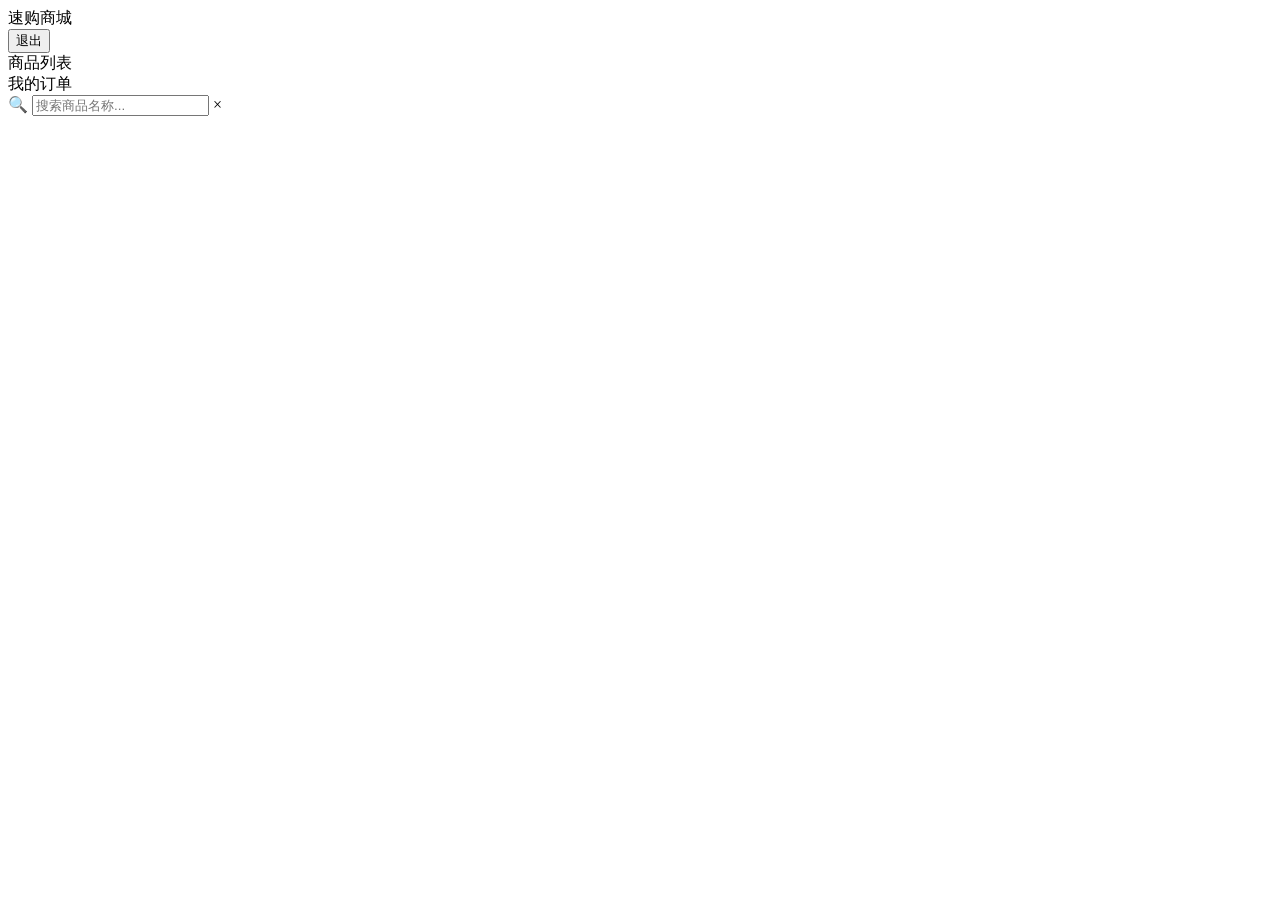
==== src/main/resources/static/index.html @ 7b0eb736 "init" ====
<!DOCTYPE html>
<html lang="zh-CN">
<head>
    <meta charset="UTF-8">
    <meta name="viewport" content="width=device-width, initial-scale=1.0">
    <title>速购商城 - 性能测试系统</title>
    <link rel="stylesheet" href="/css/style.css">
</head>
<body>

<header class="header">
    <div class="logo">速购商城</div>
    <div class="user-info">
        <span id="usernameDisplay"></span>
        <button class="btn btn-sm btn-danger" onclick="logout()">退出</button>
    </div>
</header>

<div class="container">
    <div class="tabs">
        <div class="tab active" onclick="switchTab('goods')">商品列表</div>
        <div class="tab" onclick="switchTab('orders')">我的订单</div>
    </div>

    <div class="search-bar">
        <span class="search-icon">&#128269;</span>
        <input type="text" id="searchInput" placeholder="搜索商品名称..." onkeydown="if(event.key==='Enter')doSearch()" oninput="toggleClear()">
        <span class="search-clear" id="searchClear" onclick="clearSearch()">&times;</span>
    </div>

    <!-- Goods Panel -->
    <div id="goodsPanel" class="goods-grid"></div>

    <!-- Orders Panel -->
    <div id="ordersPanel" style="display:none;">
        <div class="table-wrapper">
            <table>
                <thead>
                    <tr><th>订单编号</th><th>商品ID</th><th>金额</th><th>时间</th><th>状态</th></tr>
                </thead>
                <tbody id="ordersBody"></tbody>
            </table>
            <div class="empty" id="ordersEmpty" style="display:none;">暂无订单</div>
        </div>
    </div>
</div>

<script src="/js/api.js"></script>
<script>
if (!isLoggedIn()) { window.location.replace('/login.html'); }
if (isAdmin()) { window.location.replace('/admin.html'); }

var currentTab = 'goods';
document.getElementById('usernameDisplay').textContent = getUsername();
loadGoods();

function logout() { clearSession(); window.location.href = '/login.html'; }

function switchTab(tab) {
    currentTab = tab;
    document.querySelectorAll('.tab').forEach(function(t, i) {
        t.classList.toggle('active', (tab === 'goods' && i === 0) || (tab === 'orders' && i === 1));
    });
    var input = document.getElementById('searchInput');
    if (tab === 'goods') {
        input.placeholder = '搜索商品名称...';
        document.getElementById('goodsPanel').style.display = 'grid';
        document.getElementById('ordersPanel').style.display = 'none';
    } else {
        input.placeholder = '搜索订单编号...';
        document.getElementById('goodsPanel').style.display = 'none';
        document.getElementById('ordersPanel').style.display = 'block';
    }
    input.value = '';
    doSearch();
}

function doSearch() {
    if (currentTab === 'goods') loadGoods(); else loadOrders();
}

function toggleClear() {
    document.getElementById('searchClear').classList.toggle('visible', document.getElementById('searchInput').value.length > 0);
}
function clearSearch() {
    document.getElementById('searchInput').value = '';
    document.getElementById('searchClear').classList.remove('visible');
    document.getElementById('searchInput').focus();
    doSearch();
}

async function loadGoods() {
    var keyword = document.getElementById('searchInput').value.trim();
    var url = '/goods/list';
    if (keyword) url += '?keyword=' + encodeURIComponent(keyword);
    var data = await apiGet(url);
    var panel = document.getElementById('goodsPanel');
    if (data.code !== 200 || !data.data || data.data.length === 0) {
        panel.innerHTML = '<div class="empty" style="grid-column:1/-1;">暂无商品</div>';
        return;
    }
    panel.innerHTML = data.data.map(function(g) {
        var stockClass = g.stock < 10 ? ' stock low' : ' stock';
        return '<div class="goods-card">' +
            '<div class="goods-name">' + esc(g.goodsName) + '</div>' +
            '<div class="goods-info">' +
                '<span class="price">' + g.price + '</span>' +
                '<span class="' + stockClass + '">库存: ' + g.stock + '</span>' +
            '</div>' +
            '<button class="btn btn-primary" onclick="buy(' + g.id + ')">立即购买</button>' +
        '</div>';
    }).join('');
}

async function buy(goodsId) {
    var data = await apiPost('/order/buy', { goodsId: goodsId });
    if (data.code === 200) { toast('下单成功', 'success'); loadGoods(); }
    else { toast(data.msg || '下单失败', 'error'); }
}

async function loadOrders() {
    var keyword = document.getElementById('searchInput').value.trim();
    var url = '/order/list';
    if (keyword) url += '?keyword=' + encodeURIComponent(keyword);
    var data = await apiGet(url);
    var tbody = document.getElementById('ordersBody');
    var empty = document.getElementById('ordersEmpty');
    if (data.code !== 200 || !data.data || data.data.length === 0) {
        tbody.innerHTML = ''; empty.style.display = 'block'; return;
    }
    empty.style.display = 'none';
    tbody.innerHTML = data.data.map(function(o) {
        var s = o.status === 1 ? '<span class="status-badge paid">已支付</span>' : '<span class="status-badge unpaid">未支付</span>';
        return '<tr><td><code>' + o.orderNo + '</code></td><td>' + o.goodsId + '</td><td>¥' + o.payPrice + '</td><td>' + new Date(o.createTs).toLocaleString('zh-CN') + '</td><td>' + s + '</td></tr>';
    }).join('');
}

function esc(s) { var d = document.createElement('div'); d.textContent = s; return d.innerHTML; }
</script>
</body>
</html>
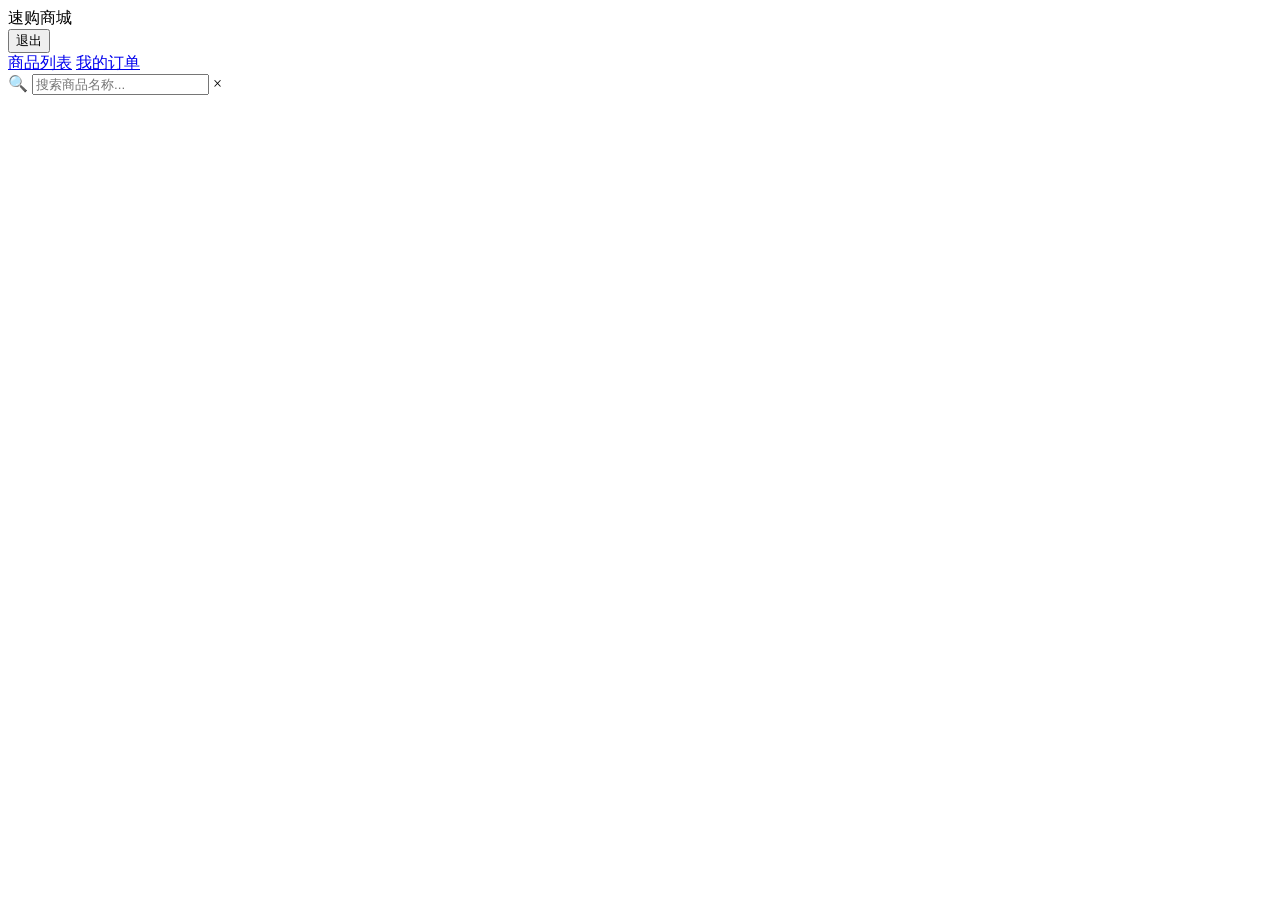
==== commit ff3d12b2: "管理后台修复与增强：分页 / 审计日志 / hash 路由 / 概览看板 / 系统重置 后端 - 分页：新增 PageResult + MyBatis-Plus 分页插件，/admin/users、/" ====
--- a/src/main/resources/static/index.html
+++ b/src/main/resources/static/index.html
@@ -4,7 +4,7 @@
     <meta charset="UTF-8">
     <meta name="viewport" content="width=device-width, initial-scale=1.0">
     <title>速购商城 - 性能测试系统</title>
-    <link rel="stylesheet" href="/css/style.css">
+    <link rel="stylesheet" href="/css/style.css?v=7">
 </head>
 <body>
 
@@ -12,14 +12,15 @@
     <div class="logo">速购商城</div>
     <div class="user-info">
         <span id="usernameDisplay"></span>
-        <button class="btn btn-sm btn-danger" onclick="logout()">退出</button>
+        <button class="btn btn-sm btn-ghost" id="logoutBtn" type="button">退出</button>
     </div>
 </header>
 
 <div class="container">
+    <!-- 用真实链接做标签：可右键、可前进后退，刷新后停在当前标签（见 HashRoute） -->
     <div class="tabs">
-        <div class="tab active" onclick="switchTab('goods')">商品列表</div>
-        <div class="tab" onclick="switchTab('orders')">我的订单</div>
+        <a class="tab active" href="#/goods" data-tab="goods">商品列表</a>
+        <a class="tab" href="#/orders" data-tab="orders">我的订单</a>
     </div>
 
     <div class="search-bar">
@@ -34,9 +35,9 @@
     <!-- Orders Panel -->
     <div id="ordersPanel" style="display:none;">
         <div class="table-wrapper">
-            <table>
+            <table class="data-table">
                 <thead>
-                    <tr><th>订单编号</th><th>商品ID</th><th>金额</th><th>时间</th><th>状态</th></tr>
+                    <tr><th>订单编号</th><th>商品ID</th><th>金额</th><th>时间</th><th>状态</th><th class="col-actions">操作</th></tr>
                 </thead>
                 <tbody id="ordersBody"></tbody>
             </table>
@@ -45,43 +46,74 @@
     </div>
 </div>
 
-<script src="/js/api.js"></script>
+<script src="/js/api.js?v=7"></script>
 <script>
-if (!isLoggedIn()) { window.location.replace('/login.html'); }
-if (isAdmin()) { window.location.replace('/admin.html'); }
+var shopReady = isLoggedIn() && !isAdmin();
+if (!shopReady) {
+    // 管理员不该停留在商城，普通未登录用户去登录页
+    window.location.replace(isLoggedIn() ? '/admin.html' : '/login.html');
+}
 
 var currentTab = 'goods';
+var ROUTES = ['goods', 'orders'];
+var DEFAULTS = { keyword: '' };
+var seq = { goods: 0, orders: 0 };
+
 document.getElementById('usernameDisplay').textContent = getUsername();
-loadGoods();
-
-function logout() { clearSession(); window.location.href = '/login.html'; }
-
-function switchTab(tab) {
+document.getElementById('logoutBtn').addEventListener('click', function () { logoutCurrent('/login.html', this); });
+
+// ==================== 路由 ====================
+function parseRoute() {
+    return HashRoute.parse(ROUTES, 'goods');
+}
+
+/** 把当前标签的搜索词写进 URL（replaceState，不污染历史记录） */
+function syncHash() {
+    HashRoute.write(currentTab, { keyword: document.getElementById('searchInput').value.trim() }, DEFAULTS);
+}
+
+function showTab(tab) {
     currentTab = tab;
-    document.querySelectorAll('.tab').forEach(function(t, i) {
-        t.classList.toggle('active', (tab === 'goods' && i === 0) || (tab === 'orders' && i === 1));
+    document.querySelectorAll('.tab').forEach(function (t) {
+        t.classList.toggle('active', t.getAttribute('data-tab') === tab);
     });
     var input = document.getElementById('searchInput');
-    if (tab === 'goods') {
-        input.placeholder = '搜索商品名称...';
-        document.getElementById('goodsPanel').style.display = 'grid';
-        document.getElementById('ordersPanel').style.display = 'none';
-    } else {
-        input.placeholder = '搜索订单编号...';
-        document.getElementById('goodsPanel').style.display = 'none';
-        document.getElementById('ordersPanel').style.display = 'block';
-    }
-    input.value = '';
-    doSearch();
-}
-
+    input.placeholder = tab === 'goods' ? '搜索商品名称...' : '搜索订单编号...';
+    document.getElementById('goodsPanel').style.display = tab === 'goods' ? 'grid' : 'none';
+    document.getElementById('ordersPanel').style.display = tab === 'orders' ? 'block' : 'none';
+}
+
+function loadTab(tab) {
+    if (tab === 'goods') loadGoods(); else loadOrders();
+}
+
+function applyRoute() {
+    if (!shopReady) return;
+    var r = parseRoute();
+    showTab(r.name);
+    document.getElementById('searchInput').value = r.query.keyword || '';
+    toggleClear();
+    loadTab(r.name);
+}
+
+/** 兼容入口（脚本/测试用）：真实标签点击走 <a href="#/..."> + hashchange */
+function switchTab(tab) {
+    if (window.location.hash === '#/' + tab) applyRoute();
+    else window.location.hash = '#/' + tab;
+}
+
+HashRoute.watch(applyRoute);
+
+// ==================== 搜索 ====================
 function doSearch() {
+    // 搜索一律回到第 1 页语义（用户端列表不分页，直接按关键词重查）
     if (currentTab === 'goods') loadGoods(); else loadOrders();
 }
 
 function toggleClear() {
     document.getElementById('searchClear').classList.toggle('visible', document.getElementById('searchInput').value.length > 0);
 }
+
 function clearSearch() {
     document.getElementById('searchInput').value = '';
     document.getElementById('searchClear').classList.remove('visible');
@@ -89,53 +121,143 @@
     doSearch();
 }
 
+// ==================== 商品 ====================
 async function loadGoods() {
+    if (!shopReady) return;
     var keyword = document.getElementById('searchInput').value.trim();
     var url = '/goods/list';
     if (keyword) url += '?keyword=' + encodeURIComponent(keyword);
+    var panel = document.getElementById('goodsPanel');
+    var my = (seq.goods = seq.goods + 1);
+    panel.innerHTML = '<div class="empty" style="grid-column:1/-1;">加载中...</div>';
     var data = await apiGet(url);
-    var panel = document.getElementById('goodsPanel');
-    if (data.code !== 200 || !data.data || data.data.length === 0) {
-        panel.innerHTML = '<div class="empty" style="grid-column:1/-1;">暂无商品</div>';
-        return;
-    }
-    panel.innerHTML = data.data.map(function(g) {
+    if (my !== seq.goods) return;                       // 丢弃过期响应，避免慢请求覆盖新结果
+    if (data.code !== 200) {
+        // 加载失败不能当成“暂无商品”，否则网络/登录问题会被误读成空数据
+        panel.innerHTML = '<div class="empty" style="grid-column:1/-1;">' + esc(errMsg(data, '商品加载失败')) + '</div>';
+        return;
+    }
+    if (!data.data || data.data.length === 0) {
+        panel.innerHTML = '<div class="empty" style="grid-column:1/-1;">' + (keyword ? '无匹配商品' : '暂无商品') + '</div>';
+        return;
+    }
+    panel.innerHTML = data.data.map(function (g) {
         var stockClass = g.stock < 10 ? ' stock low' : ' stock';
+        var soldOut = Number(g.stock) <= 0;
         return '<div class="goods-card">' +
             '<div class="goods-name">' + esc(g.goodsName) + '</div>' +
             '<div class="goods-info">' +
-                '<span class="price">' + g.price + '</span>' +
-                '<span class="' + stockClass + '">库存: ' + g.stock + '</span>' +
+                '<span class="price">' + esc(fmtAmount(g.price)) + '</span>' +
+                '<span class="' + stockClass + '">库存: ' + esc(g.stock) + '</span>' +
             '</div>' +
-            '<button class="btn btn-primary" onclick="buy(' + g.id + ')">立即购买</button>' +
+            '<button class="btn btn-primary" type="button" data-buy="' + attrId(g.id) + '"' + (soldOut ? ' disabled' : '') + '>' + (soldOut ? '已售罄' : '立即购买') + '</button>' +
         '</div>';
     }).join('');
-}
-
+    syncHash();
+}
+
+// 事件委托：商品名可能含引号，内联 onclick 会把属性拼断
+document.getElementById('goodsPanel').addEventListener('click', function (e) {
+    var btn = e.target.closest ? e.target.closest('[data-buy]') : null;
+    if (btn && !btn.disabled) buy(Number(btn.getAttribute('data-buy')));
+});
+
+var buying = false;
 async function buy(goodsId) {
-    var data = await apiPost('/order/buy', { goodsId: goodsId });
-    if (data.code === 200) { toast('下单成功', 'success'); loadGoods(); }
-    else { toast(data.msg || '下单失败', 'error'); }
-}
-
+    goodsId = attrId(goodsId);
+    if (goodsId === null) { toast('无效的商品 ID', 'error'); return; }
+    if (buying) return;                                  // 防连点重复下单
+    buying = true;
+    try {
+        var data = await apiPost('/order/buy', { goodsId: goodsId });
+        if (data.code === 200) {
+            toast('下单成功，可在「我的订单」支付', 'success');
+            loadGoods();
+        } else {
+            toast(errMsg(data, '下单失败'), 'error');
+        }
+    } finally {
+        buying = false;
+    }
+}
+
+// ==================== 我的订单 ====================
 async function loadOrders() {
+    if (!shopReady) return;
     var keyword = document.getElementById('searchInput').value.trim();
     var url = '/order/list';
     if (keyword) url += '?keyword=' + encodeURIComponent(keyword);
-    var data = await apiGet(url);
     var tbody = document.getElementById('ordersBody');
     var empty = document.getElementById('ordersEmpty');
-    if (data.code !== 200 || !data.data || data.data.length === 0) {
-        tbody.innerHTML = ''; empty.style.display = 'block'; return;
+    var my = (seq.orders = seq.orders + 1);
+    tbody.innerHTML = '<tr><td colspan="6" class="empty">加载中...</td></tr>';
+    var data = await apiGet(url);
+    if (my !== seq.orders) return;                      // 丢弃过期响应：慢请求不能覆盖新结果，也不能改写 URL
+    if (data.code !== 200) {
+        // 错误与“暂无订单”区分开
+        tbody.innerHTML = '';
+        empty.textContent = errMsg(data, '订单加载失败');
+        empty.style.display = 'block';
+        syncHash();
+        return;
+    }
+    var rows = data.data || [];
+    if (rows.length === 0) {
+        tbody.innerHTML = '';
+        empty.textContent = keyword ? '无匹配订单' : '暂无订单';
+        empty.style.display = 'block';
+        syncHash();
+        return;
     }
     empty.style.display = 'none';
-    tbody.innerHTML = data.data.map(function(o) {
-        var s = o.status === 1 ? '<span class="status-badge paid">已支付</span>' : '<span class="status-badge unpaid">未支付</span>';
-        return '<tr><td><code>' + o.orderNo + '</code></td><td>' + o.goodsId + '</td><td>¥' + o.payPrice + '</td><td>' + new Date(o.createTs).toLocaleString('zh-CN') + '</td><td>' + s + '</td></tr>';
+    tbody.innerHTML = rows.map(function (o) {
+        var paid = o.status === 1;
+        var s = paid ? '<span class="status-badge paid">已支付</span>' : '<span class="status-badge unpaid">未支付</span>';
+        var act = paid ? '<span class="muted">已完成支付</span>'
+            : '<button class="btn btn-sm btn-pay" type="button" data-pay="' + attr(o.orderNo) + '">确认支付 ¥' + esc(fmtAmount(o.payPrice)) + '</button>';
+        return '<tr><td><code>' + esc(o.orderNo) + '</code></td><td>' + esc(o.goodsId) + '</td>' +
+            '<td class="num">¥' + esc(fmtAmount(o.payPrice)) + '</td><td>' + esc(fmtTime(o.createTs)) + '</td>' +
+            '<td>' + s + '</td><td class="col-actions row-actions">' + act + '</td></tr>';
     }).join('');
-}
-
-function esc(s) { var d = document.createElement('div'); d.textContent = s; return d.innerHTML; }
+    syncHash();
+}
+
+document.getElementById('ordersBody').addEventListener('click', function (e) {
+    var btn = e.target.closest ? e.target.closest('[data-pay]') : null;
+    if (btn && !btn.disabled) payOrder(btn.getAttribute('data-pay'), btn);
+});
+
+var paying = false;
+async function payOrder(orderNo, btn) {
+    if (paying) return;
+    if (!orderNo) { toast('无效的订单号', 'error'); return; }
+    paying = true;
+    var label = btn ? btn.textContent : '';          // 复位时连金额一起还回来，不要只写“确认支付”
+    if (btn) { btn.disabled = true; btn.textContent = '支付中...'; }
+    try {
+        var data = await apiPut('/order/pay/' + encodeURIComponent(orderNo));
+        if (data.code === 200) {
+            toast('支付成功', 'success');
+            loadOrders();
+        } else {
+            toast(errMsg(data, '支付失败'), 'error');
+            if (btn) { btn.disabled = false; btn.textContent = label; }
+            loadOrders();                            // 行状态可能已变（别人付过/单被删），重拉一次对齐
+        }
+    } catch (e) {
+        toast('支付失败，请重试', 'error');
+        if (btn) { btn.disabled = false; btn.textContent = label; }
+    } finally {
+        paying = false;
+    }
+}
+
+// esc / fmtAmount / fmtTime / attrId / errMsg / HashRoute / logoutCurrent 统一由 /js/api.js 提供
+
+if (shopReady) {
+    HashRoute.ensureHome('goods');
+    applyRoute();
+}
 </script>
 </body>
 </html>
